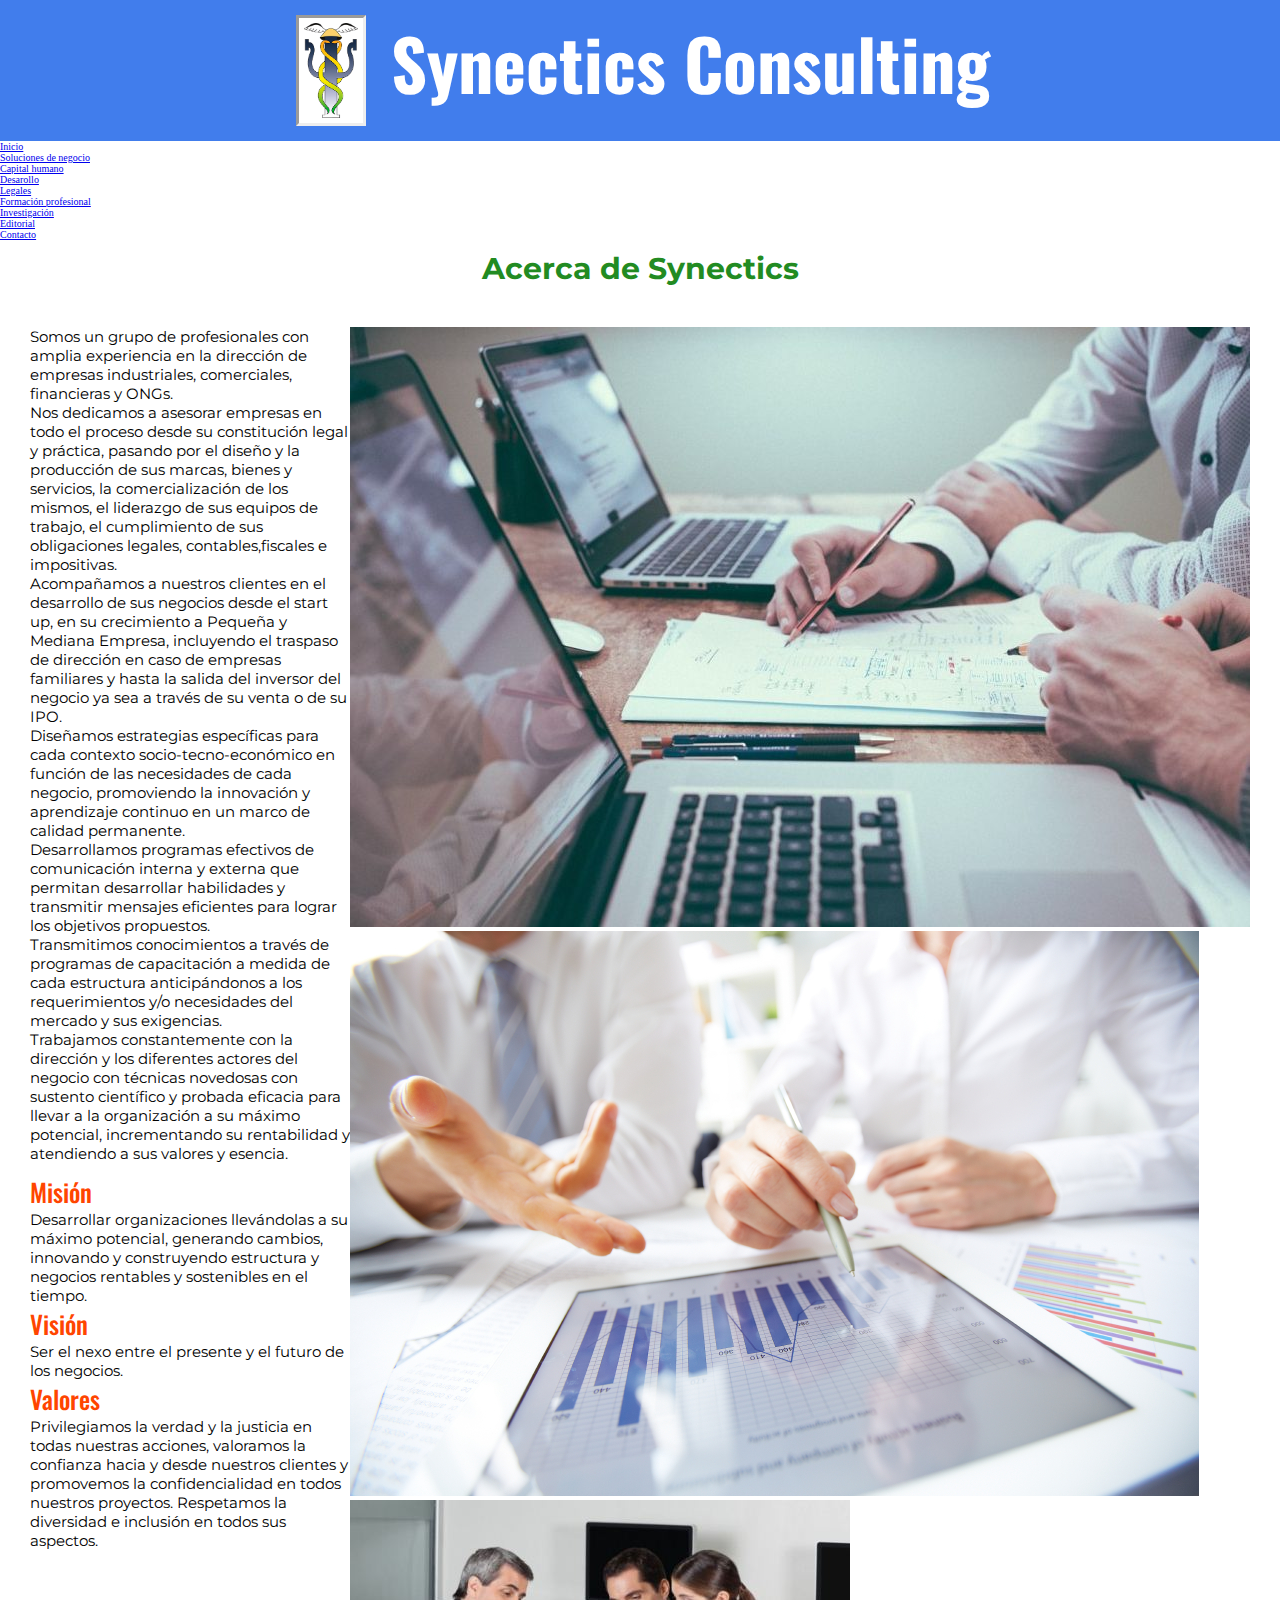
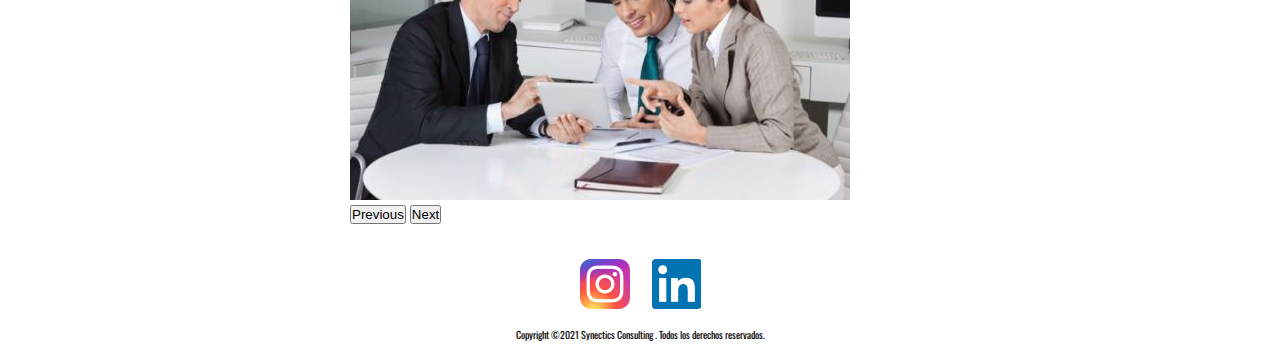
==== index.html @ 8e97bfab "Primer commit" ====
<!DOCTYPE html>
<html lang="en">
<head>
    <meta charset="UTF-8">
    <meta http-equiv="X-UA-Compatible" content="IE=edge">
    <meta name="viewport" content="width=device-width, initial-scale=1.0">
    <meta name="keywords" content="asesoría, formación profesional, Synectics, Synectics Consulting, desarrollo organizacional, constitución legal, diseño de marca">
    <meta name="description" content="Synectics Consulting es una empresa de asesoramiento para empresas.">
    <title>Synectics Consulting</title>   
  
        <!-- Bootstrap CSS -->
    <link href="https://cdn.jsdelivr.net/npm/bootstrap@5.1.1/dist/css/bootstrap.min.css" rel="stylesheet" integrity="sha384-F3w7mX95PdgyTmZZMECAngseQB83DfGTowi0iMjiWaeVhAn4FJkqJByhZMI3AhiU" crossorigin="anonymous">
    <!--estilos propios-->
    <link rel="stylesheet" href="./estilos/main.css">
    </head>
<body class="container-fluid">
    <header>
        <div class="header__encabezado">
            <img src="./imagenes/logoSynectics.png" class="header__imagenlogo"  alt="logoSynectics">
            <h1 class="header__titulo">Synectics Consulting</h1>
        </div>
            <!--Menu de páginas-->  
        <ul class="nav nav-pills">
            <li class="nav-item">
              <a class="nav-link active" aria-current="page" href="index.html">Inicio</a>
            </li>
            <li class="nav-item dropdown">
              <a class="nav-link dropdown-toggle" data-bs-toggle="dropdown" href="#" role="button" aria-expanded="false">Soluciones de negocio</a>
              <ul class="dropdown-menu">
                <li><a class="dropdown-item" href="./imagenes/solDeNeg/capitalHumano.jpg">Capital humano</a></li>
                <li><a class="dropdown-item" href="./imagenes/solDeNeg/desarrolloCreciemiento.jpg">Desarollo</a></li>
                <li><a class="dropdown-item" href="./imagenes/solDeNeg/legales.jpg">Legales</a></li>
              </ul>
            </li>
            <li class="nav-item">
              <a class="nav-link" href="./paginas/formprof.html">Formación profesional</a>
            </li>
            <li class="nav-item">
                <a class="nav-link" href="./paginas/investigacion.html">Investigación</a>
            </li>
            <li class="nav-item">
                <a class="nav-link" href="./paginas/editorial.html">Editorial</a>
            </li>
            <li class="nav-item">
                <a class="nav-link" href="./paginas/contacto.html">Contacto</a>
            </li>    
          </ul> 
      <!--termina el navegador-->
        <!--
    <nav class="header__nav">
         <ul class="header__menu">
             <li class="header__items"><a class="header__partesMenu" href="index.html">Inicio</a></li>  
             <li class="header__items"><a class="header__partesMenu" href="./paginas/soldneg.html">Soluciones de Negocio</a>
                 <ul class="header__subMenu">
                     <li><a class="header__partesMenu" href="./imagenes/solDeNeg/capitalHumano.jpg">Capital humano</a></li>
                     <li><a class="header__partesMenu" href="./imagenes/solDeNeg/desarrolloCreciemiento.jpg">Desarrollo</a></li>
                     <li><a class="header__partesMenu" href="./imagenes/solDeNeg/legales.jpg">Legales</a></li>
                 </ul>
             </li>
             <li class="header__items"><a class="header__partesMenu" href="./paginas/formprof.html">Formación Profesional</a></li>
             <li class="header__items"><a class="header__partesMenu" href="./paginas/investigacion.html">Investigación</a></li>
             <li class="header__items"><a class="header__partesMenu" href="./paginas/editorial.html">Editorial</a></li>
             <li class="header__items"><a class="header__partesMenu" href="./paginas/contacto.html">Contacto</a>
             </li>
         </ul>
        </nav>
        -->
    </header>
    <main>
        <h2 class="main__titulo">Acerca de Synectics</h2> <!--titulo del contenido-->
       <section class="main__section">
            <div>
                <p>
                    <span class="main__parrafo">Somos un grupo de profesionales con amplia experiencia en la dirección de empresas industriales, comerciales, financieras y ONGs.</span>
                    <span class="main__parrafo"> Nos dedicamos a asesorar empresas en todo el proceso desde su constitución legal y práctica, pasando por el diseño y la producción de sus marcas, bienes y servicios, la comercialización de los mismos, el liderazgo de sus equipos de trabajo, el cumplimiento de sus obligaciones legales, contables,fiscales e impositivas.</span>
                    <span class="main__parrafo">Acompañamos a nuestros clientes en el desarrollo de sus negocios desde el start up, en su crecimiento a Pequeña y Mediana Empresa, incluyendo el traspaso de dirección en caso de empresas familiares y hasta la salida del inversor del negocio ya sea a través de su venta o de su IPO.</span>
                    <span class="main__parrafo"> Diseñamos estrategias específicas para cada contexto socio-tecno-económico en función de las necesidades de cada negocio, promoviendo la innovación y aprendizaje continuo en un marco de calidad permanente.</span>
                    <span class="main__parrafo">Desarrollamos programas efectivos de comunicación interna y externa que permitan desarrollar habilidades y transmitir mensajes eficientes para lograr los objetivos propuestos.</span>
                    <span class="main__parrafo"> Transmitimos conocimientos a través de programas de capacitación a medida de cada estructura anticipándonos a los requerimientos y/o necesidades del mercado y sus exigencias.</span>
                    <span class="main__parrafo"> Trabajamos constantemente con la dirección y los diferentes actores del negocio con técnicas novedosas con sustento científico y probada eficacia para llevar a la organización a su máximo potencial, incrementando su rentabilidad y atendiendo a sus valores y esencia.</span> 
                </p>
                <div class="main__mvv">
                        <h3 class="main__subtitulos">Misión</h3> 
                            <p>Desarrollar organizaciones llevándolas a su máximo potencial, generando cambios, innovando y construyendo estructura y negocios rentables y sostenibles en el tiempo.</p>
                        <h3 class="main__subtitulos">Visión</h3>
                            <p>Ser el nexo entre el presente y el futuro de los negocios.</p>
                        <h3 class="main__subtitulos">Valores</h3>
                            <p>Privilegiamos la verdad y la justicia en todas nuestras acciones, valoramos la confianza hacia y desde nuestros clientes y promovemos la confidencialidad en todos nuestros proyectos. Respetamos la diversidad e inclusión en todos sus aspectos.</p>
                    </div>
            </div>  
            <side class="container"  >
                    <!--
                       <side class="side__contenido >"
                    <img src="./imagenes/asesoria/asesoriaUno.jpg"  class="side__imagenes" alt="Dos laptos con papeles en el medio">
                    <img src="./imagenes/asesoria/asesoriaDos.jpg"  class="side__imagenes" alt="dos personas mirando tablet con grafico de barras">
                    <img src="./imagenes/asesoria/asesoriaTres.jpg" class="side__imagenes"  alt="tres personas mirando una tablet">
                    -->
                    <!--CAROUSEL-->
                    <div id="carouselExampleControls" class="carousel slide" data-bs-ride="carousel">
                        <div class="carousel-inner">
                          <div class="carousel-item active">
                            <img src="./imagenes/asesoria/asesoriaUno.jpg" class="d-block w-100" alt="...">
                          </div>
                          <div class="carousel-item">
                            <img src="./imagenes/asesoria/asesoriaDos.jpg" class="d-block w-100" alt="...">
                          </div>
                          <div class="carousel-item">
                            <img src="./imagenes/asesoria/asesoriaTres.jpg" class="d-block w-100" alt="...">
                          </div>
                        </div>
                        <button class="carousel-control-prev" type="button" data-bs-target="#carouselExampleControls" data-bs-slide="prev">
                          <span class="carousel-control-prev-icon" aria-hidden="true"></span>
                          <span class="visually-hidden">Previous</span>
                        </button>
                        <button class="carousel-control-next" type="button" data-bs-target="#carouselExampleControls" data-bs-slide="next">
                          <span class="carousel-control-next-icon" aria-hidden="true"></span>
                          <span class="visually-hidden">Next</span>
                        </button>
                      </div>
                      <!--Termina el carousel-->
            </side>
        </section>    
    </main>
    <footer class="footer">
        <div class="footer__contenedorImagenes">
            <a class="footer__imagenes" href="https://www.instagram.com/synecticsconsulting/"">
                <img src="./imagenes/redesSociales/instagram.png"  alt="instagram">
            </a>
            <a class="footer__imagenes" href="https://www.linkedin.com/in/synecticsconsulting/">
                <img src="./imagenes/redesSociales/linkedin.png"   alt="linkedin">
            </a>
        </div>
        <div class="footer__copyright">
            <p>Copyright ©2021 Synectics Consulting . Todos los derechos reservados.</p>
        </div>
    </footer>
     <!-- Option 1: Bootstrap Bundle with Popper -->
     <script src="https://cdn.jsdelivr.net/npm/bootstrap@5.1.1/dist/js/bootstrap.bundle.min.js" integrity="sha384-/bQdsTh/da6pkI1MST/rWKFNjaCP5gBSY4sEBT38Q/9RBh9AH40zEOg7Hlq2THRZ" crossorigin="anonymous"></script>
</body>
</html>
---- estilos/main.css ----
@charset "UTF-8";
@import url("https://fonts.googleapis.com/css2?family=Montserrat:wght@100;200;300;400&family=Oswald:wght@200;500;700&display=swap");
/* Unifica para distintos navegadores según lo que establezca más adelante*/
@import url("https://fonts.googleapis.com/css2?family=Montserrat:wght@100;200;300;400&family=Oswald:wght@200;500;700&display=swap");
@import url("https://fonts.googleapis.com/css2?family=Montserrat:wght@100;200;300;400&family=Oswald:wght@200;500;700&display=swap");
@import url("https://fonts.googleapis.com/css2?family=Montserrat:wght@100;200;300;400&family=Oswald:wght@200;500;700&display=swap");
@import url("https://fonts.googleapis.com/css2?family=Montserrat:wght@100;200;300;400&family=Oswald:wght@200;500;700&display=swap");
* {
  margin: 0;
  padding: 0;
  -webkit-box-sizing: border-box;
          box-sizing: border-box;
}

/*etiqueta raiz- equivalencia de porcentaje 1 rem 10px*/
html {
  font-size: 62.5%;
}

.header__encabezado {
  background-color: #417dec;
  /*Color de fondo*/
  display: -webkit-box;
  display: -ms-flexbox;
  display: flex;
  -webkit-box-pack: center;
      -ms-flex-pack: center;
          justify-content: center;
}

.header__encabezado .header__titulo {
  color: white;
  /*Color a la tipografía*/
  font-size: 7rem;
  /*Tamaño de la tipografía*/
  text-align: center;
  /*Alineación del texto*/
  font-family: 'Oswald', sans-serif;
  font-weight: 700;
  padding: 10px;
}

.header__encabezado .header__imagenlogo {
  width: 70px;
  padding: 5px;
  border-style: inset;
  margin: 15px;
  background-color: white;
}

.header__nav {
  background-color: navy;
  font-family: 'Montserrat', sans-serif;
  font-weight: 200;
  font-size: 2rem;
}

.header__nav .header__menu {
  display: -webkit-box;
  display: -ms-flexbox;
  display: flex;
  -webkit-box-orient: horizontal;
  -webkit-box-direction: normal;
      -ms-flex-direction: row;
          flex-direction: row;
  -ms-flex-wrap: wrap;
      flex-wrap: wrap;
  -webkit-box-pack: center;
      -ms-flex-pack: center;
          justify-content: center;
  list-style: none;
}

.header__nav .header__menu .header__items {
  padding: 10px;
}

.header__nav .header__menu .header__items .header__partesMenu {
  color: white;
  text-decoration: none;
}

.header__nav .header__menu .header__items .header__partesMenu:hover {
  color: orange;
}

.header__nav .header__menu .header__items .header__subMenu {
  position: absolute;
  background-color: #d4f5c0;
  display: none;
}

.header__nav .header__menu .header__items .header__subMenu .header__partesMenu:hover {
  display: block;
}

main {
  font-family: 'Montserrat', sans-serif;
}

.main__titulo {
  color: forestgreen;
  font-size: 3rem;
  text-align: center;
  padding: 10px;
}

.main__section {
  display: -webkit-box;
  display: -ms-flexbox;
  display: flex;
  margin: 3rem;
  font-size: 1.5rem;
}

.main__section .main__parrafo {
  display: -webkit-box;
  display: -ms-flexbox;
  display: flex;
}

.main__section .main__mvv {
  margin-top: 1rem;
}

.main__section .main__mvv .main__subtitulos {
  color: orangered;
  font-size: 2.5rem;
  font-family: 'Oswald', sans-serif;
  font-weight: 500;
}

.main__section .side__contenido {
  padding: 0.5rem;
  text-align: center;
}

.main__section .side__imagenes {
  width: 250px;
}

.footer {
  font-family: 'oswald',sans-serif;
}

.footer .footer__contenedorImagenes {
  display: -webkit-box;
  display: -ms-flexbox;
  display: flex;
  -webkit-box-pack: center;
      -ms-flex-pack: center;
          justify-content: center;
  padding: 0.5rem;
}

.footer .footer__imagenes {
  padding: 0rem 1rem;
}

.footer .footer__copyright {
  display: -webkit-box;
  display: -ms-flexbox;
  display: flex;
  margin: 1rem;
  -webkit-box-pack: center;
      -ms-flex-pack: center;
          justify-content: center;
}

.error__body {
  display: -webkit-box;
  display: -ms-flexbox;
  display: flex;
  -ms-flex-wrap: nowrap;
      flex-wrap: nowrap;
  -webkit-box-orient: vertical;
  -webkit-box-direction: normal;
      -ms-flex-direction: column;
          flex-direction: column;
  -webkit-box-pack: center;
      -ms-flex-pack: center;
          justify-content: center;
  -webkit-box-align: center;
      -ms-flex-align: center;
          align-items: center;
  background-color: #add4ad;
}

.error__body .error_titulo {
  font-family: 'Oswald', sans-serif;
  font-weight: 700;
  color: navy;
  font-size: 6rem;
}

.error__body .error__logo {
  border-style: inset;
  border-width: 1rem;
  border-color: navy;
  padding: 15px;
  background-color: white;
}

.error__body .error__texto {
  padding: 2rem;
  font-size: 2rem;
  text-align: center;
}

.error__body .error__linkInicio {
  text-decoration: none;
  color: orangered;
}
/*# sourceMappingURL=main.css.map */
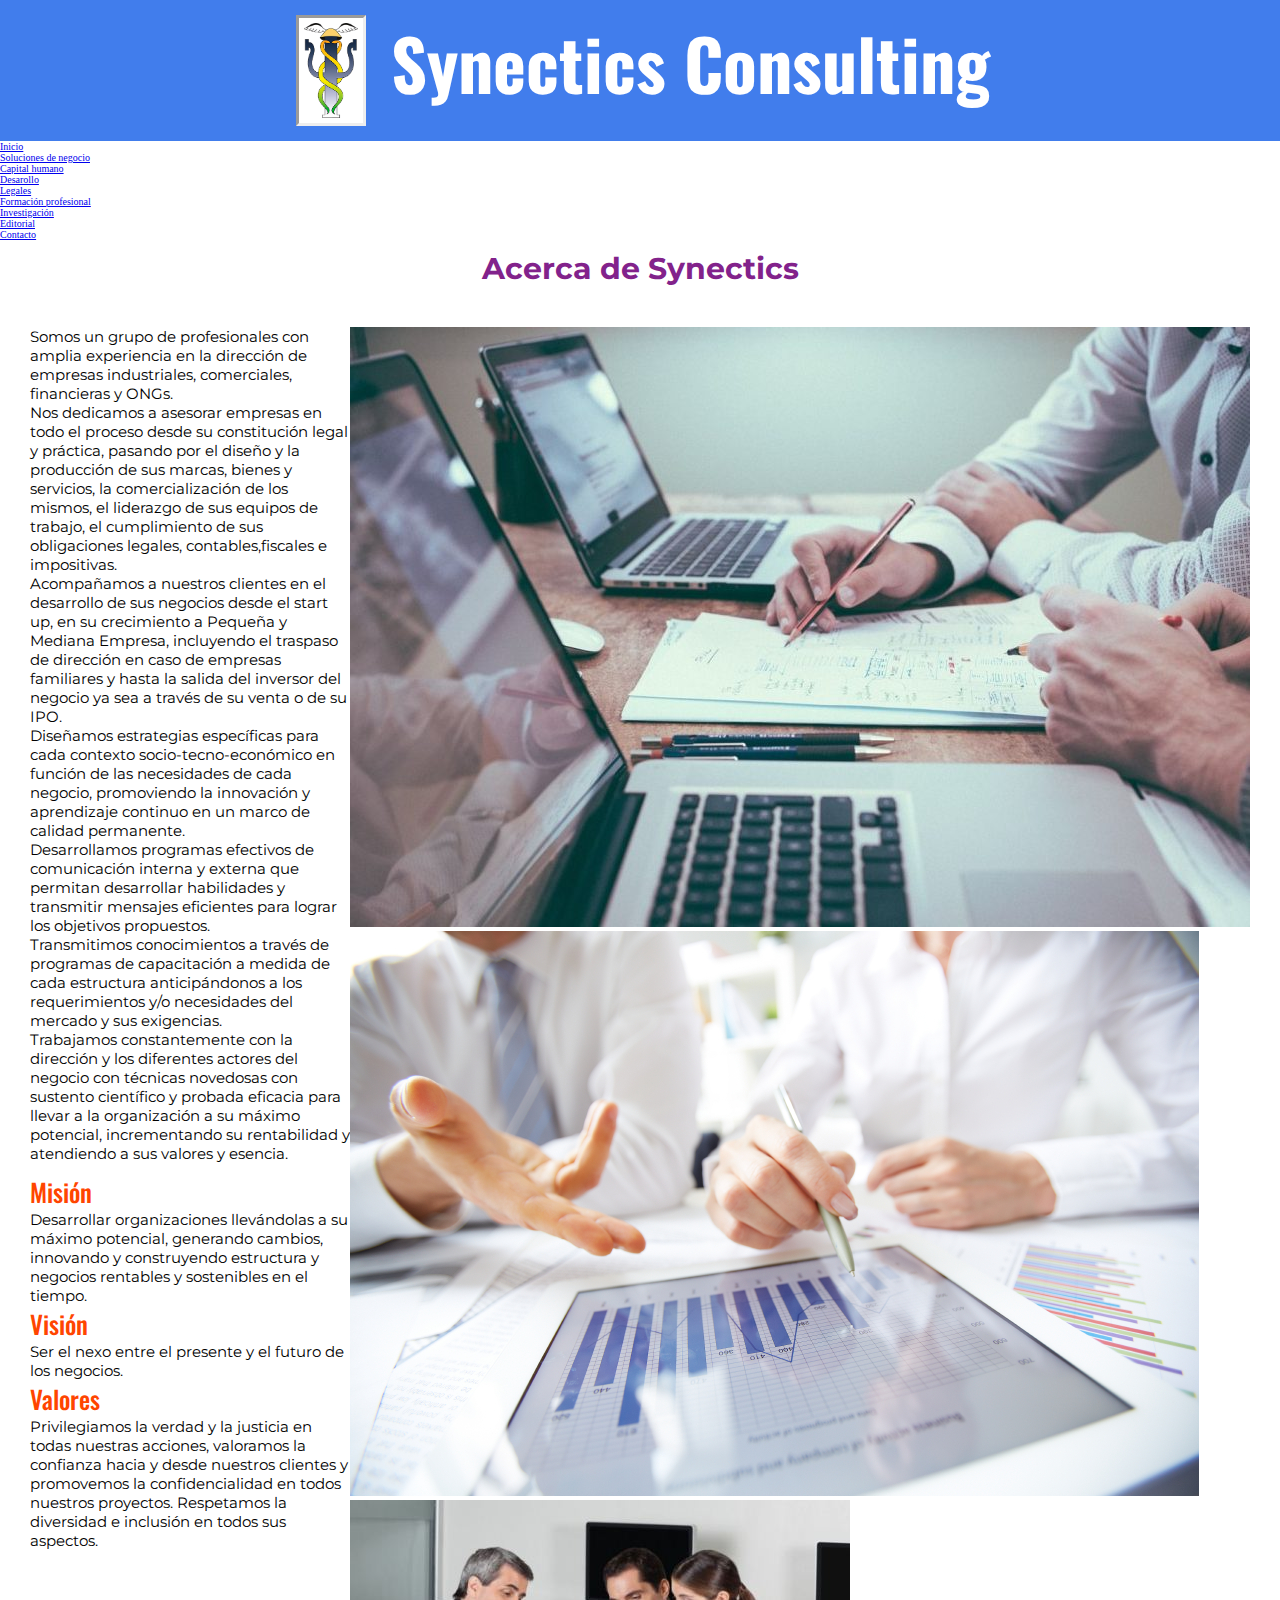
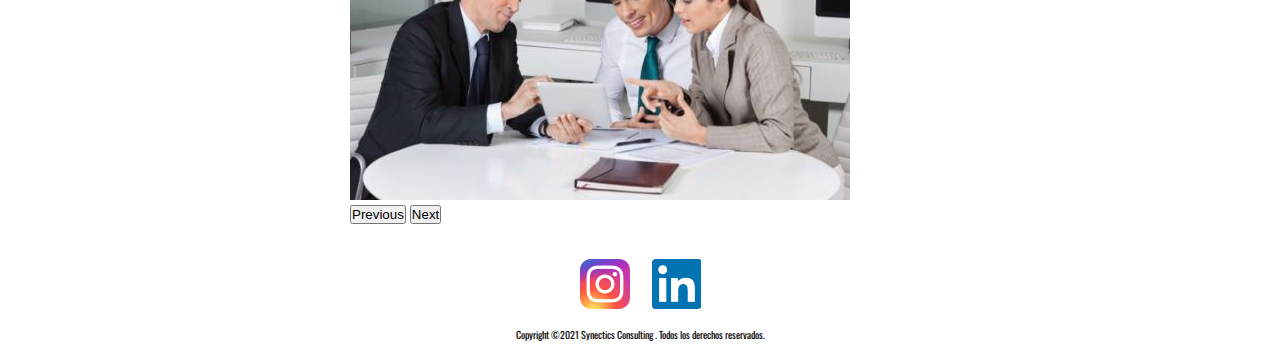
==== commit e8397270: "modificaciones a headers en soldeneg,investigacion,formprof,index" ====
--- a/index.html
+++ b/index.html
@@ -7,7 +7,6 @@
     <meta name="keywords" content="asesoría, formación profesional, Synectics, Synectics Consulting, desarrollo organizacional, constitución legal, diseño de marca">
     <meta name="description" content="Synectics Consulting es una empresa de asesoramiento para empresas.">
     <title>Synectics Consulting</title>   
-  
         <!-- Bootstrap CSS -->
     <link href="https://cdn.jsdelivr.net/npm/bootstrap@5.1.1/dist/css/bootstrap.min.css" rel="stylesheet" integrity="sha384-F3w7mX95PdgyTmZZMECAngseQB83DfGTowi0iMjiWaeVhAn4FJkqJByhZMI3AhiU" crossorigin="anonymous">
     <!--estilos propios-->
@@ -46,25 +45,6 @@
             </li>    
           </ul> 
       <!--termina el navegador-->
-        <!--
-    <nav class="header__nav">
-         <ul class="header__menu">
-             <li class="header__items"><a class="header__partesMenu" href="index.html">Inicio</a></li>  
-             <li class="header__items"><a class="header__partesMenu" href="./paginas/soldneg.html">Soluciones de Negocio</a>
-                 <ul class="header__subMenu">
-                     <li><a class="header__partesMenu" href="./imagenes/solDeNeg/capitalHumano.jpg">Capital humano</a></li>
-                     <li><a class="header__partesMenu" href="./imagenes/solDeNeg/desarrolloCreciemiento.jpg">Desarrollo</a></li>
-                     <li><a class="header__partesMenu" href="./imagenes/solDeNeg/legales.jpg">Legales</a></li>
-                 </ul>
-             </li>
-             <li class="header__items"><a class="header__partesMenu" href="./paginas/formprof.html">Formación Profesional</a></li>
-             <li class="header__items"><a class="header__partesMenu" href="./paginas/investigacion.html">Investigación</a></li>
-             <li class="header__items"><a class="header__partesMenu" href="./paginas/editorial.html">Editorial</a></li>
-             <li class="header__items"><a class="header__partesMenu" href="./paginas/contacto.html">Contacto</a>
-             </li>
-         </ul>
-        </nav>
-        -->
     </header>
     <main>
         <h2 class="main__titulo">Acerca de Synectics</h2> <!--titulo del contenido-->
@@ -89,13 +69,6 @@
                     </div>
             </div>  
             <side class="container"  >
-                    <!--
-                       <side class="side__contenido >"
-                    <img src="./imagenes/asesoria/asesoriaUno.jpg"  class="side__imagenes" alt="Dos laptos con papeles en el medio">
-                    <img src="./imagenes/asesoria/asesoriaDos.jpg"  class="side__imagenes" alt="dos personas mirando tablet con grafico de barras">
-                    <img src="./imagenes/asesoria/asesoriaTres.jpg" class="side__imagenes"  alt="tres personas mirando una tablet">
-                    -->
-                    <!--CAROUSEL-->
                     <div id="carouselExampleControls" class="carousel slide" data-bs-ride="carousel">
                         <div class="carousel-inner">
                           <div class="carousel-item active">
--- a/estilos/main.css
+++ b/estilos/main.css
@@ -48,58 +48,46 @@
   background-color: white;
 }
 
-.header__nav {
-  background-color: navy;
-  font-family: 'Montserrat', sans-serif;
-  font-weight: 200;
-  font-size: 2rem;
-}
-
-.header__nav .header__menu {
-  display: -webkit-box;
-  display: -ms-flexbox;
-  display: flex;
-  -webkit-box-orient: horizontal;
-  -webkit-box-direction: normal;
-      -ms-flex-direction: row;
-          flex-direction: row;
-  -ms-flex-wrap: wrap;
-      flex-wrap: wrap;
-  -webkit-box-pack: center;
-      -ms-flex-pack: center;
-          justify-content: center;
-  list-style: none;
-}
-
-.header__nav .header__menu .header__items {
-  padding: 10px;
-}
-
-.header__nav .header__menu .header__items .header__partesMenu {
-  color: white;
-  text-decoration: none;
-}
-
-.header__nav .header__menu .header__items .header__partesMenu:hover {
-  color: orange;
-}
-
-.header__nav .header__menu .header__items .header__subMenu {
-  position: absolute;
-  background-color: #d4f5c0;
-  display: none;
-}
-
-.header__nav .header__menu .header__items .header__subMenu .header__partesMenu:hover {
-  display: block;
-}
-
+/*
+.header__nav{
+        background-color: navy;
+        font-family: 'Montserrat', sans-serif; 
+        font-weight: 200;
+        font-size: 2rem;
+        .header__menu{
+                display: flex;
+                flex-direction: row;
+                flex-wrap: wrap;
+                justify-content: center;
+                list-style: none;
+                .header__items{
+                        padding: 10px;
+                        .header__partesMenu{
+                                color: white;
+                                text-decoration: none;
+                        }
+                        .header__partesMenu:hover{
+                                color: orange;
+                        }
+                        .header__subMenu{
+                            position: absolute;
+                            background-color: rgb(212, 245, 192);
+                            display: none;
+                            .header__partesMenu:hover{
+                                    display: block;
+                            }
+                        }
+                    }
+        }
+       
+}
+*/
 main {
   font-family: 'Montserrat', sans-serif;
 }
 
 .main__titulo {
-  color: forestgreen;
+  color: #82228b;
   font-size: 3rem;
   text-align: center;
   padding: 10px;
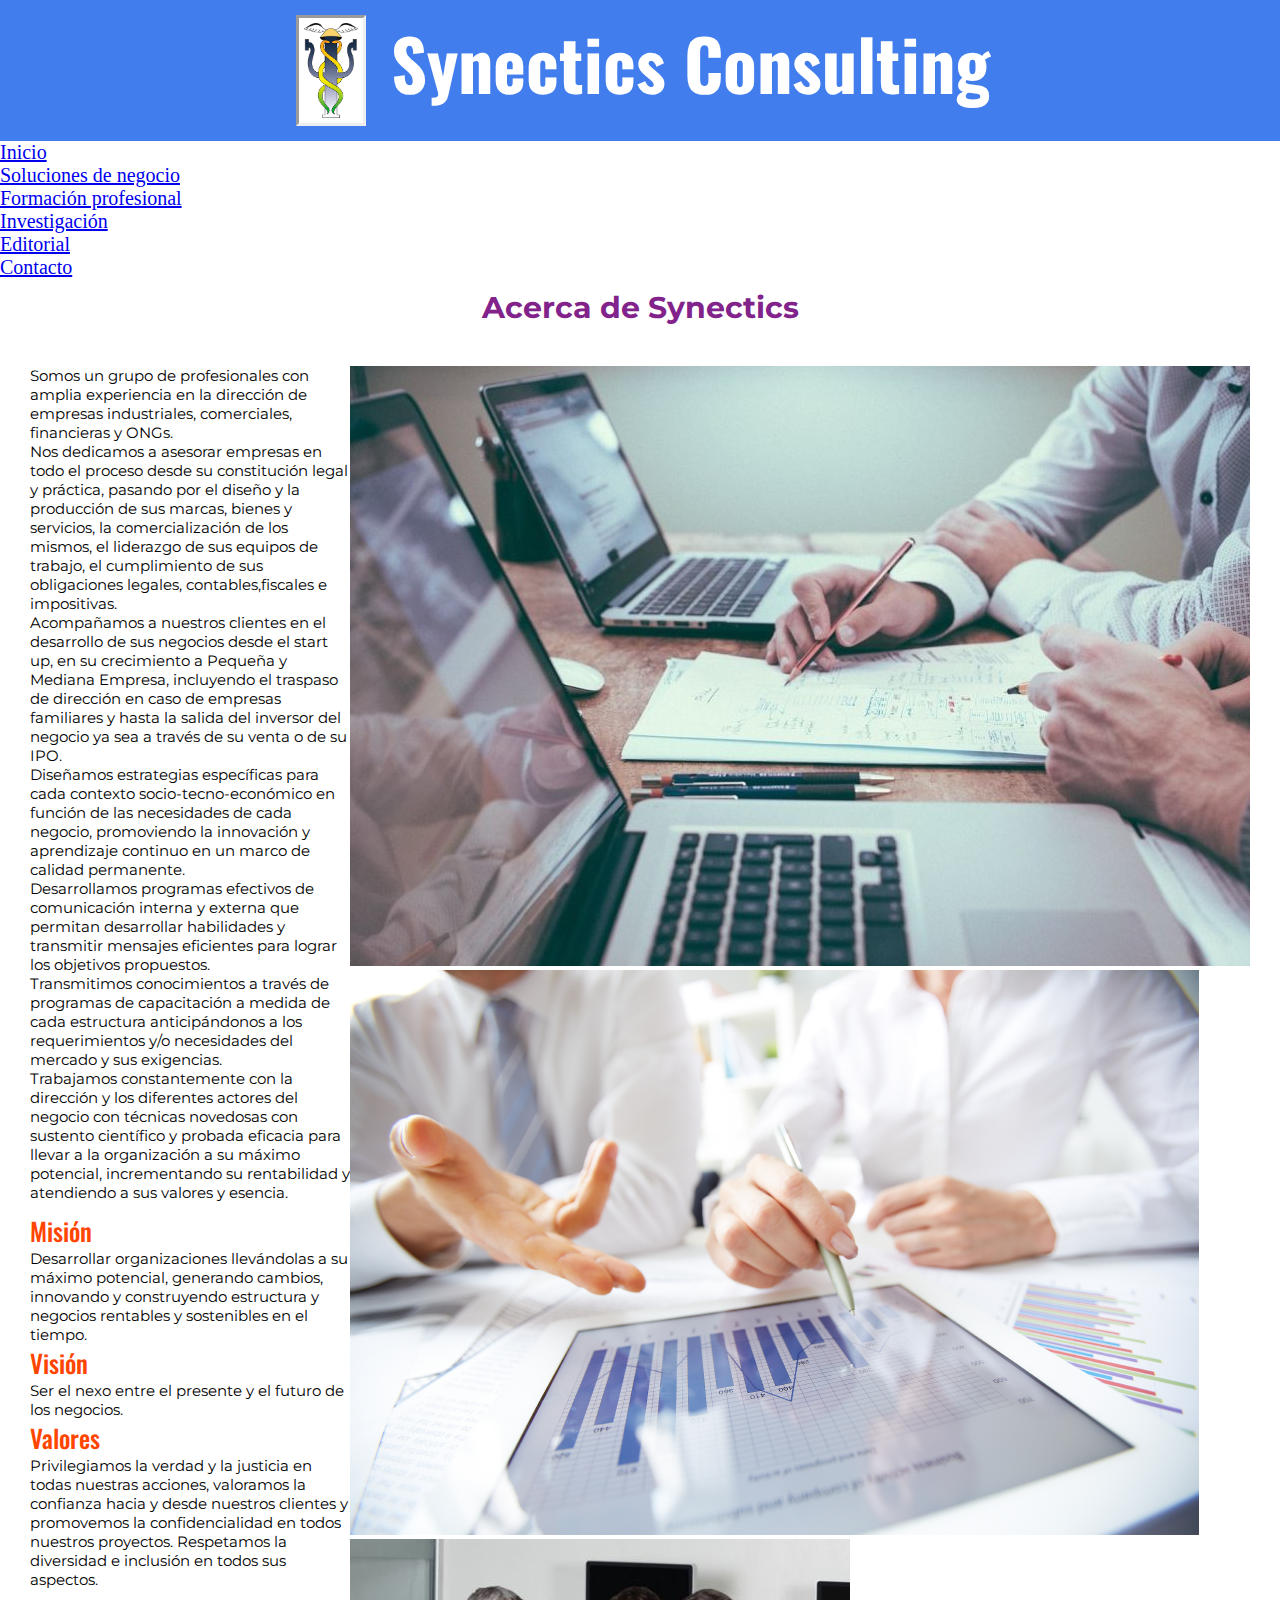
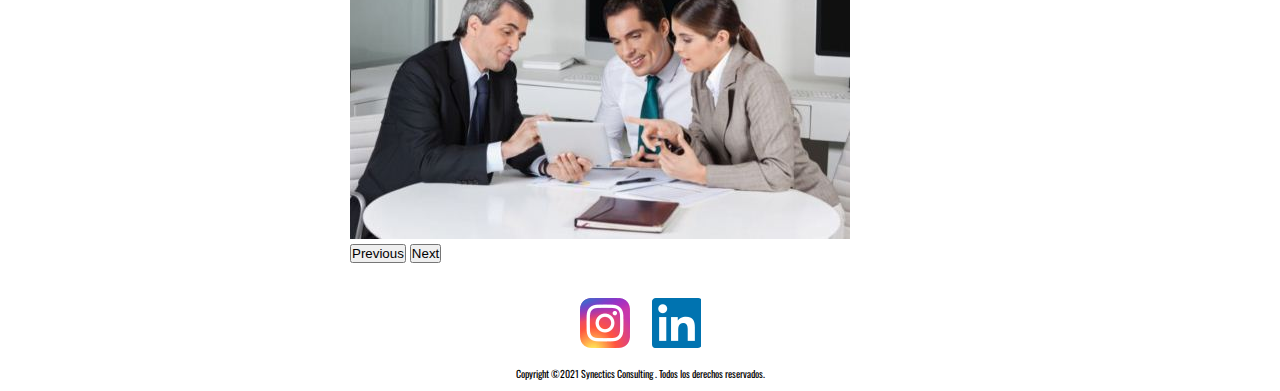
==== commit afb69c81: "modificaciones header y footer en todas las paginas" ====
--- a/index.html
+++ b/index.html
@@ -18,33 +18,30 @@
             <img src="./imagenes/logoSynectics.png" class="header__imagenlogo"  alt="logoSynectics">
             <h1 class="header__titulo">Synectics Consulting</h1>
         </div>
-            <!--Menu de páginas-->  
-        <ul class="nav nav-pills">
-            <li class="nav-item">
-              <a class="nav-link active" aria-current="page" href="index.html">Inicio</a>
-            </li>
-            <li class="nav-item dropdown">
-              <a class="nav-link dropdown-toggle" data-bs-toggle="dropdown" href="#" role="button" aria-expanded="false">Soluciones de negocio</a>
-              <ul class="dropdown-menu">
-                <li><a class="dropdown-item" href="./imagenes/solDeNeg/capitalHumano.jpg">Capital humano</a></li>
-                <li><a class="dropdown-item" href="./imagenes/solDeNeg/desarrolloCreciemiento.jpg">Desarollo</a></li>
-                <li><a class="dropdown-item" href="./imagenes/solDeNeg/legales.jpg">Legales</a></li>
-              </ul>
-            </li>
-            <li class="nav-item">
-              <a class="nav-link" href="./paginas/formprof.html">Formación profesional</a>
-            </li>
-            <li class="nav-item">
-                <a class="nav-link" href="./paginas/investigacion.html">Investigación</a>
-            </li>
-            <li class="nav-item">
-                <a class="nav-link" href="./paginas/editorial.html">Editorial</a>
-            </li>
-            <li class="nav-item">
-                <a class="nav-link" href="./paginas/contacto.html">Contacto</a>
-            </li>    
-          </ul> 
-      <!--termina el navegador-->
+        <div class="header__estilos">
+    <!--Menu de páginas-->  
+    <ul class="nav nav-pills">
+      <li class="nav-item">
+        <a class="nav-link" aria-current="page" href="index.html">Inicio</a>
+      </li>
+      <li class="nav-item">
+        <a class="nav-link" href="./paginas/soldneg.html">Soluciones de negocio</a>
+      </li>
+      <li class="nav-item">
+        <a class="nav-link" href="./paginas/formprof.html">Formación profesional</a>
+      </li>
+      <li class="nav-item">
+          <a class="nav-link" href="./paginas/investigacion.html">Investigación</a>
+      </li>
+      <li class="nav-item">
+          <a class="nav-link" href="./paginas/editorial.html">Editorial</a>
+      </li>
+      <li class="nav-item">
+          <a class="nav-link" href="./paginas/contacto.html">Contacto</a>
+      </li>    
+    </ul> 
+    <!--termina el navegador-->
+        </div>
     </header>
     <main>
         <h2 class="main__titulo">Acerca de Synectics</h2> <!--titulo del contenido-->
--- a/estilos/main.css
+++ b/estilos/main.css
@@ -1,6 +1,7 @@
 @charset "UTF-8";
 @import url("https://fonts.googleapis.com/css2?family=Montserrat:wght@100;200;300;400&family=Oswald:wght@200;500;700&display=swap");
 /* Unifica para distintos navegadores según lo que establezca más adelante*/
+@import url("https://fonts.googleapis.com/css2?family=Montserrat:wght@100;200;300;400&family=Oswald:wght@200;500;700&display=swap");
 @import url("https://fonts.googleapis.com/css2?family=Montserrat:wght@100;200;300;400&family=Oswald:wght@200;500;700&display=swap");
 @import url("https://fonts.googleapis.com/css2?family=Montserrat:wght@100;200;300;400&family=Oswald:wght@200;500;700&display=swap");
 @import url("https://fonts.googleapis.com/css2?family=Montserrat:wght@100;200;300;400&family=Oswald:wght@200;500;700&display=swap");
@@ -48,40 +49,10 @@
   background-color: white;
 }
 
-/*
-.header__nav{
-        background-color: navy;
-        font-family: 'Montserrat', sans-serif; 
-        font-weight: 200;
-        font-size: 2rem;
-        .header__menu{
-                display: flex;
-                flex-direction: row;
-                flex-wrap: wrap;
-                justify-content: center;
-                list-style: none;
-                .header__items{
-                        padding: 10px;
-                        .header__partesMenu{
-                                color: white;
-                                text-decoration: none;
-                        }
-                        .header__partesMenu:hover{
-                                color: orange;
-                        }
-                        .header__subMenu{
-                            position: absolute;
-                            background-color: rgb(212, 245, 192);
-                            display: none;
-                            .header__partesMenu:hover{
-                                    display: block;
-                            }
-                        }
-                    }
-        }
-       
-}
-*/
+.header__estilos {
+  font-size: 2rem;
+}
+
 main {
   font-family: 'Montserrat', sans-serif;
 }
@@ -199,4 +170,31 @@
   text-decoration: none;
   color: orangered;
 }
+
+/* Formulario de contacto ModelBox*/
+fieldset {
+  margin: 20px;
+}
+
+fieldset legend {
+  margin: 15px;
+}
+
+input {
+  margin: 10px;
+  display: block;
+}
+
+label {
+  margin: 10px;
+  display: block;
+}
+
+.botones {
+  display: inline;
+}
+
+li {
+  list-style: none;
+}
 /*# sourceMappingURL=main.css.map */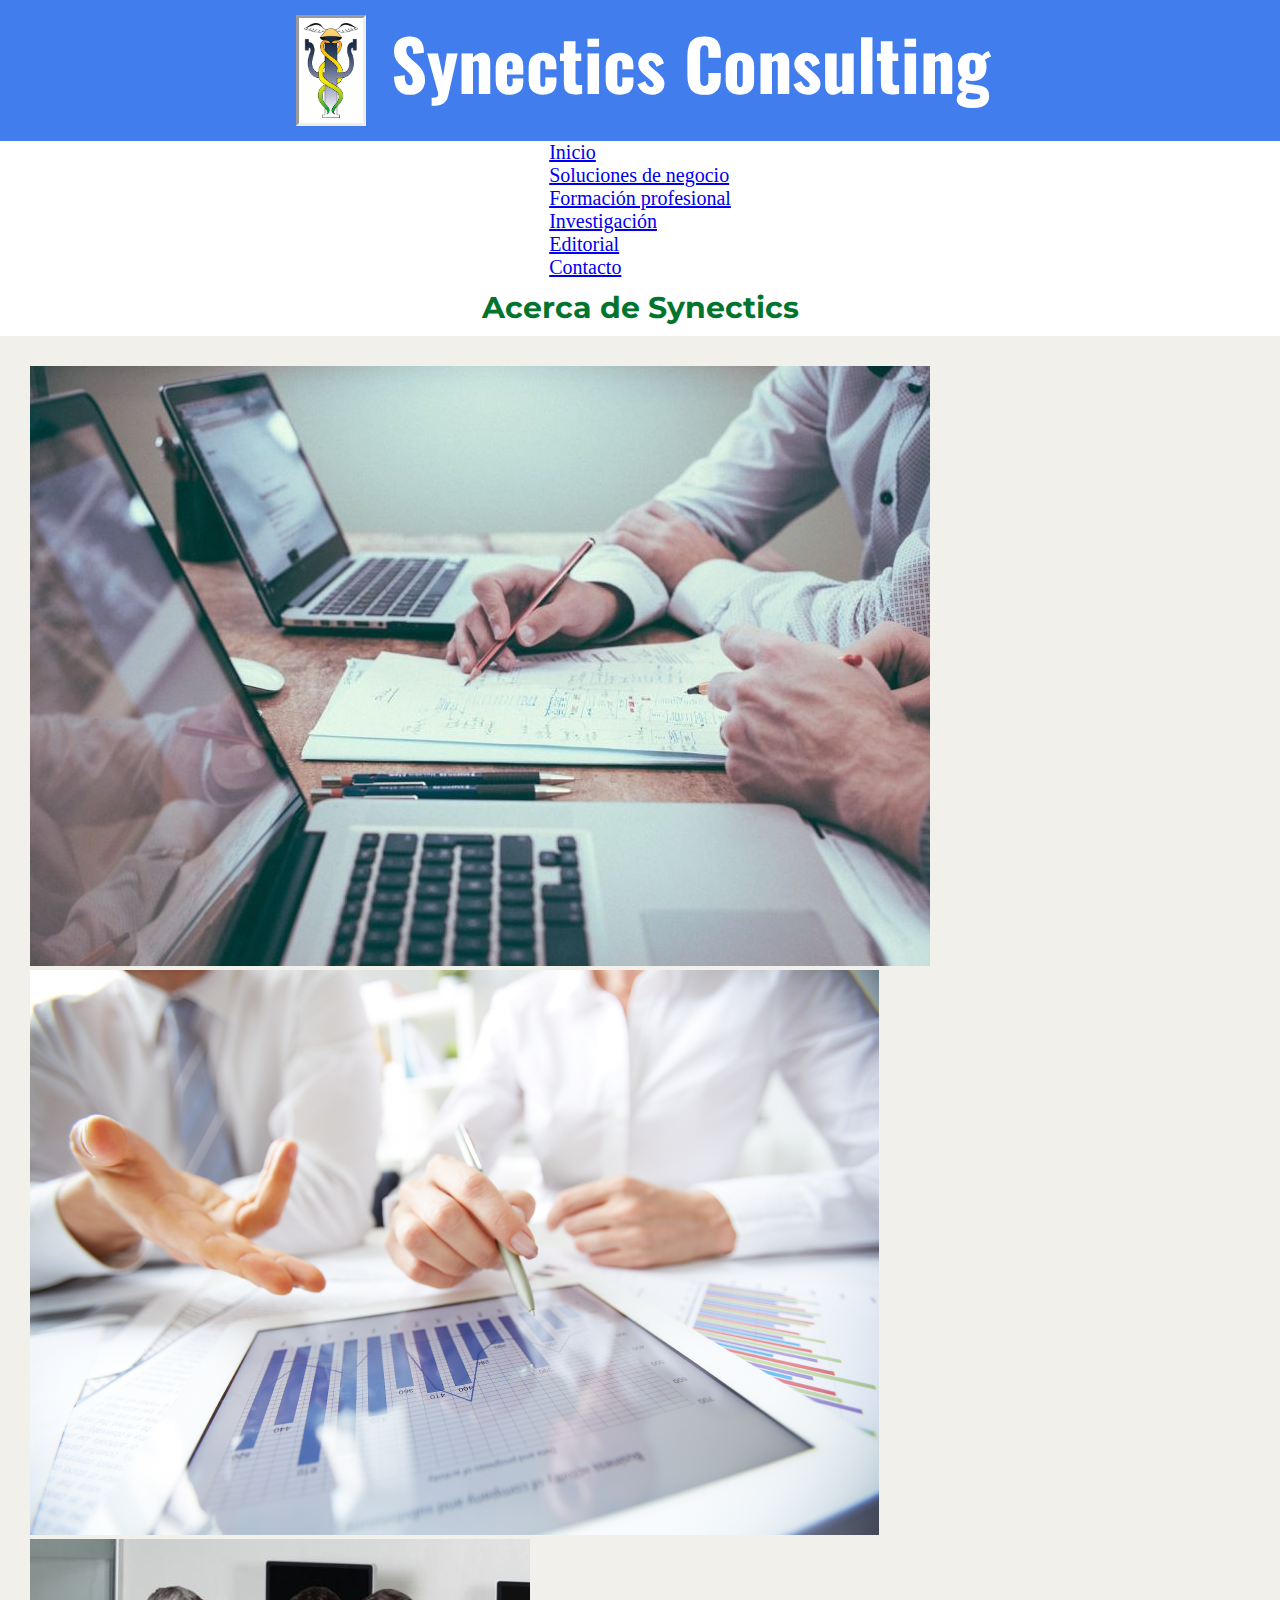
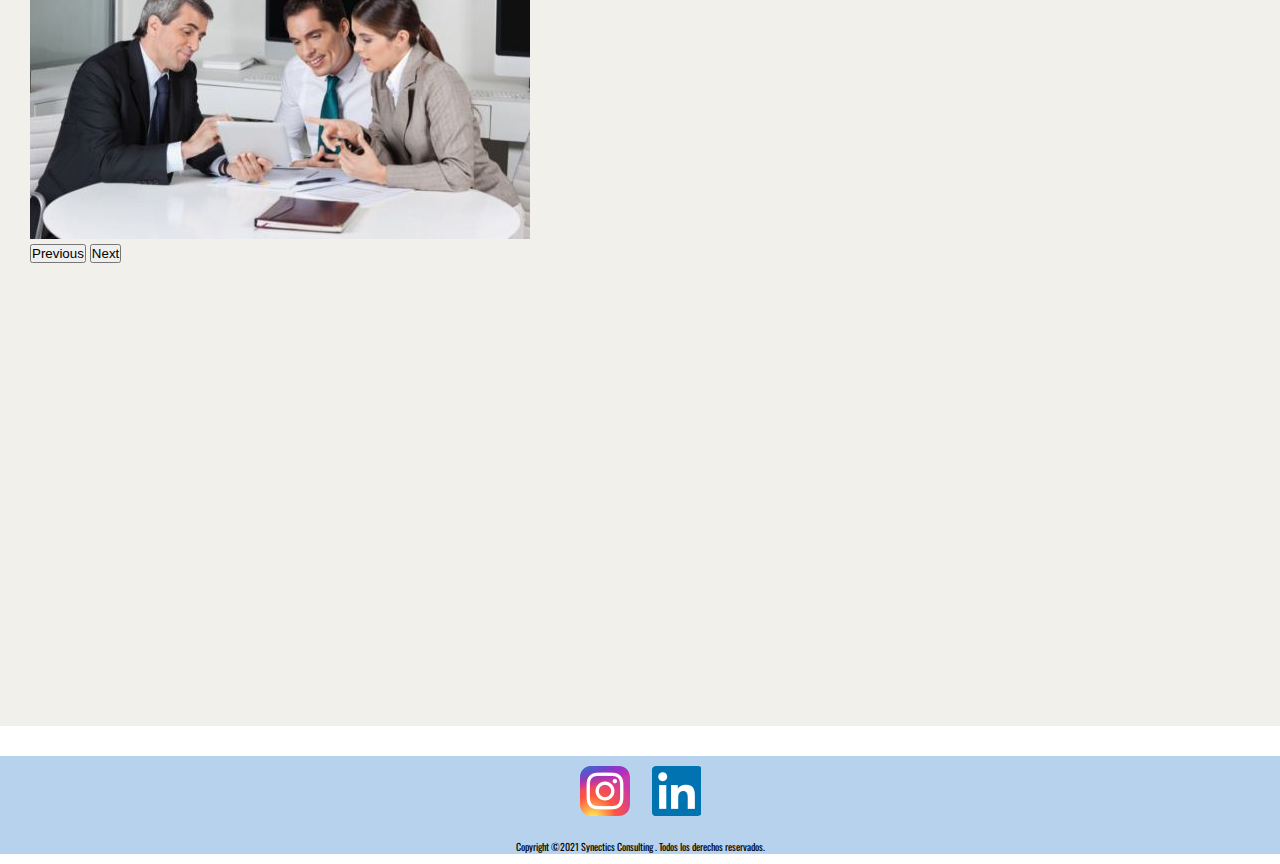
==== commit e4a7797d: "primeros arreglos para 4ta entrega de proyecto - librería aos" ====
--- a/index.html
+++ b/index.html
@@ -7,10 +7,15 @@
     <meta name="keywords" content="asesoría, formación profesional, Synectics, Synectics Consulting, desarrollo organizacional, constitución legal, diseño de marca">
     <meta name="description" content="Synectics Consulting es una empresa de asesoramiento para empresas.">
     <title>Synectics Consulting</title>   
-        <!-- Bootstrap CSS -->
+    <!-- Bootstrap CSS -->
     <link href="https://cdn.jsdelivr.net/npm/bootstrap@5.1.1/dist/css/bootstrap.min.css" rel="stylesheet" integrity="sha384-F3w7mX95PdgyTmZZMECAngseQB83DfGTowi0iMjiWaeVhAn4FJkqJByhZMI3AhiU" crossorigin="anonymous">
+    <!--/Bootstrap CSS -->
+    <!-- Librería AOS-->
+    <link rel="stylesheet" href="https://unpkg.com/aos@next/dist/aos.css" />
+    <!--/ Fin AOS-->
     <!--estilos propios-->
     <link rel="stylesheet" href="./estilos/main.css">
+    <!--/estilos propios-->
     </head>
 <body class="container-fluid">
     <header>
@@ -19,34 +24,59 @@
             <h1 class="header__titulo">Synectics Consulting</h1>
         </div>
         <div class="header__estilos">
-    <!--Menu de páginas-->  
-    <ul class="nav nav-pills">
-      <li class="nav-item">
-        <a class="nav-link" aria-current="page" href="index.html">Inicio</a>
-      </li>
-      <li class="nav-item">
-        <a class="nav-link" href="./paginas/soldneg.html">Soluciones de negocio</a>
-      </li>
-      <li class="nav-item">
-        <a class="nav-link" href="./paginas/formprof.html">Formación profesional</a>
-      </li>
-      <li class="nav-item">
-          <a class="nav-link" href="./paginas/investigacion.html">Investigación</a>
-      </li>
-      <li class="nav-item">
-          <a class="nav-link" href="./paginas/editorial.html">Editorial</a>
-      </li>
-      <li class="nav-item">
-          <a class="nav-link" href="./paginas/contacto.html">Contacto</a>
-      </li>    
-    </ul> 
-    <!--termina el navegador-->
+          <!--Menu de páginas-->  
+              <ul class="nav nav-pills" >
+                <li class="nav-item">
+                  <a class="nav-link" aria-current="page" href="index.html">Inicio</a>
+                </li>
+                <li class="nav-item">
+                  <a class="nav-link" href="./paginas/soldneg.html">Soluciones de negocio</a>
+                </li>
+                <li class="nav-item">
+                  <a class="nav-link" href="./paginas/formprof.html">Formación profesional</a>
+                </li>
+                <li class="nav-item">
+                    <a class="nav-link" href="./paginas/investigacion.html">Investigación</a>
+                </li>
+                <li class="nav-item">
+                    <a class="nav-link" href="./paginas/editorial.html">Editorial</a>
+                </li>
+                <li class="nav-item">
+                    <a class="nav-link" href="./paginas/contacto.html">Contacto</a>
+                </li>    
+              </ul> 
+              <!--termina el navegador-->
         </div>
     </header>
     <main>
-        <h2 class="main__titulo">Acerca de Synectics</h2> <!--titulo del contenido-->
+        <h2 class="main__titulo">Acerca de Synectics</h2> <!--titulo del contenido--> 
        <section class="main__section">
-            <div>
+ <!--Empieza el carousel-->
+         <div class="container">
+            <div id="carouselExampleControls" class="carousel slide" data-bs-ride="carousel">
+                <div class="carousel-inner">
+                  <div class="carousel-item active">
+                    <img src="./imagenes/asesoria/asesoriaUno.jpg" class="d-block w-100" alt="...">
+                  </div>
+                  <div class="carousel-item">
+                    <img src="./imagenes/asesoria/asesoriaDos.jpg" class="d-block w-100" alt="...">
+                  </div>
+                  <div class="carousel-item">
+                    <img src="./imagenes/asesoria/asesoriaTres.jpg" class="d-block w-100" alt="...">
+                  </div>
+                </div>
+                <button class="carousel-control-prev" type="button" data-bs-target="#carouselExampleControls" data-bs-slide="prev">
+                  <span class="carousel-control-prev-icon" aria-hidden="true"></span>
+                  <span class="visually-hidden">Previous</span>
+                </button>
+                <button class="carousel-control-next" type="button" data-bs-target="#carouselExampleControls" data-bs-slide="next">
+                  <span class="carousel-control-next-icon" aria-hidden="true"></span>
+                  <span class="visually-hidden">Next</span>
+                </button>
+              </div>
+         </div>
+<!--Termina el carousel-->
+         <div class="container pt-5" data-aos="zoom-in" data-aos-duration="1500">
                 <p>
                     <span class="main__parrafo">Somos un grupo de profesionales con amplia experiencia en la dirección de empresas industriales, comerciales, financieras y ONGs.</span>
                     <span class="main__parrafo"> Nos dedicamos a asesorar empresas en todo el proceso desde su constitución legal y práctica, pasando por el diseño y la producción de sus marcas, bienes y servicios, la comercialización de los mismos, el liderazgo de sus equipos de trabajo, el cumplimiento de sus obligaciones legales, contables,fiscales e impositivas.</span>
@@ -65,30 +95,6 @@
                             <p>Privilegiamos la verdad y la justicia en todas nuestras acciones, valoramos la confianza hacia y desde nuestros clientes y promovemos la confidencialidad en todos nuestros proyectos. Respetamos la diversidad e inclusión en todos sus aspectos.</p>
                     </div>
             </div>  
-            <side class="container"  >
-                    <div id="carouselExampleControls" class="carousel slide" data-bs-ride="carousel">
-                        <div class="carousel-inner">
-                          <div class="carousel-item active">
-                            <img src="./imagenes/asesoria/asesoriaUno.jpg" class="d-block w-100" alt="...">
-                          </div>
-                          <div class="carousel-item">
-                            <img src="./imagenes/asesoria/asesoriaDos.jpg" class="d-block w-100" alt="...">
-                          </div>
-                          <div class="carousel-item">
-                            <img src="./imagenes/asesoria/asesoriaTres.jpg" class="d-block w-100" alt="...">
-                          </div>
-                        </div>
-                        <button class="carousel-control-prev" type="button" data-bs-target="#carouselExampleControls" data-bs-slide="prev">
-                          <span class="carousel-control-prev-icon" aria-hidden="true"></span>
-                          <span class="visually-hidden">Previous</span>
-                        </button>
-                        <button class="carousel-control-next" type="button" data-bs-target="#carouselExampleControls" data-bs-slide="next">
-                          <span class="carousel-control-next-icon" aria-hidden="true"></span>
-                          <span class="visually-hidden">Next</span>
-                        </button>
-                      </div>
-                      <!--Termina el carousel-->
-            </side>
         </section>    
     </main>
     <footer class="footer">
@@ -106,5 +112,11 @@
     </footer>
      <!-- Option 1: Bootstrap Bundle with Popper -->
      <script src="https://cdn.jsdelivr.net/npm/bootstrap@5.1.1/dist/js/bootstrap.bundle.min.js" integrity="sha384-/bQdsTh/da6pkI1MST/rWKFNjaCP5gBSY4sEBT38Q/9RBh9AH40zEOg7Hlq2THRZ" crossorigin="anonymous"></script>
+     <!--AOS-->
+     <script src="https://unpkg.com/aos@next/dist/aos.js"></script>
+<script>  
+  AOS.init({
+  once: true });
+</script>
 </body>
 </html>--- a/estilos/main.css
+++ b/estilos/main.css
@@ -16,6 +16,21 @@
 /*etiqueta raiz- equivalencia de porcentaje 1 rem 10px*/
 html {
   font-size: 62.5%;
+}
+
+/*Configuraciones para responsive*/
+/*Desde 320 pone fondo al main*/
+@media only screen and (min-width: 320px) {
+  main {
+    background-color: #f1f0ea;
+  }
+}
+
+/*Desde 1024 pone fondo al footer*/
+@media only screen and (min-width: 1024px) {
+  footer {
+    background-color: #b7d2ec;
+  }
 }
 
 .header__encabezado {
@@ -51,6 +66,12 @@
 
 .header__estilos {
   font-size: 2rem;
+  display: -webkit-box;
+  display: -ms-flexbox;
+  display: flex;
+  -webkit-box-pack: center;
+      -ms-flex-pack: center;
+          justify-content: center;
 }
 
 main {
@@ -58,10 +79,12 @@
 }
 
 .main__titulo {
-  color: #82228b;
+  color: #02742e;
   font-size: 3rem;
   text-align: center;
   padding: 10px;
+  font-weight: 700;
+  background-color: white;
 }
 
 .main__section {
@@ -70,6 +93,10 @@
   display: flex;
   margin: 3rem;
   font-size: 1.5rem;
+  -webkit-box-orient: vertical;
+  -webkit-box-direction: normal;
+      -ms-flex-direction: column;
+          flex-direction: column;
 }
 
 .main__section .main__parrafo {
@@ -98,6 +125,12 @@
   width: 250px;
 }
 
+.main_formulario {
+  display: -webkit-box;
+  display: -ms-flexbox;
+  display: flex;
+}
+
 .footer {
   font-family: 'oswald',sans-serif;
 }
@@ -109,7 +142,7 @@
   -webkit-box-pack: center;
       -ms-flex-pack: center;
           justify-content: center;
-  padding: 0.5rem;
+  padding: 1rem;
 }
 
 .footer .footer__imagenes {
